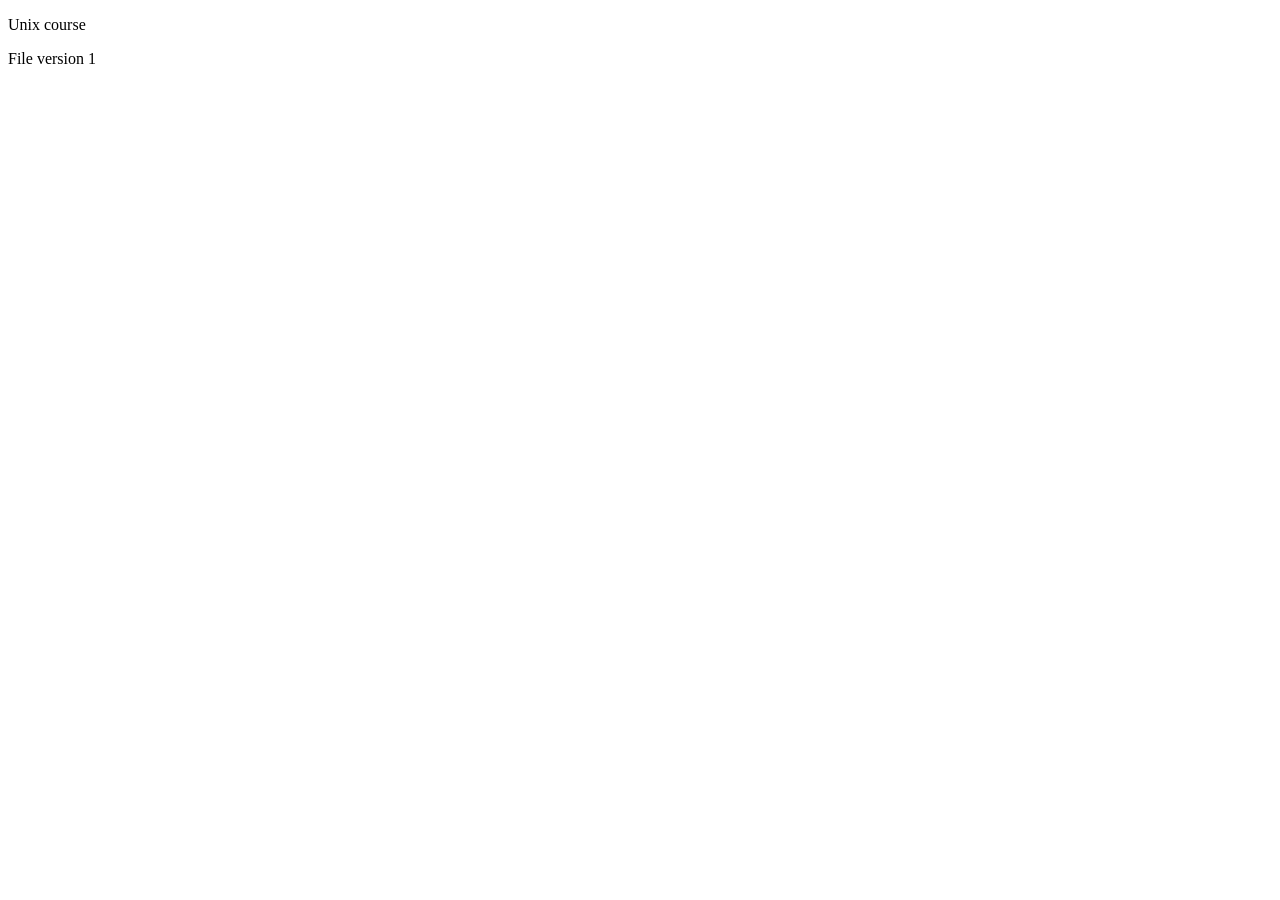
==== projectss/website/index.html @ 335dbb7f "message" ====
<!DOCTYPE html>
<html lang="en">
<head>
    <meta charset="UTF-8">
    <meta name="viewport" content="width=device-width, initial-scale=1.0">
    <title>Unix</title>
</head>
<body>
    <p>Unix course</p>
    <p>File version 1</p>
</body>
</html>
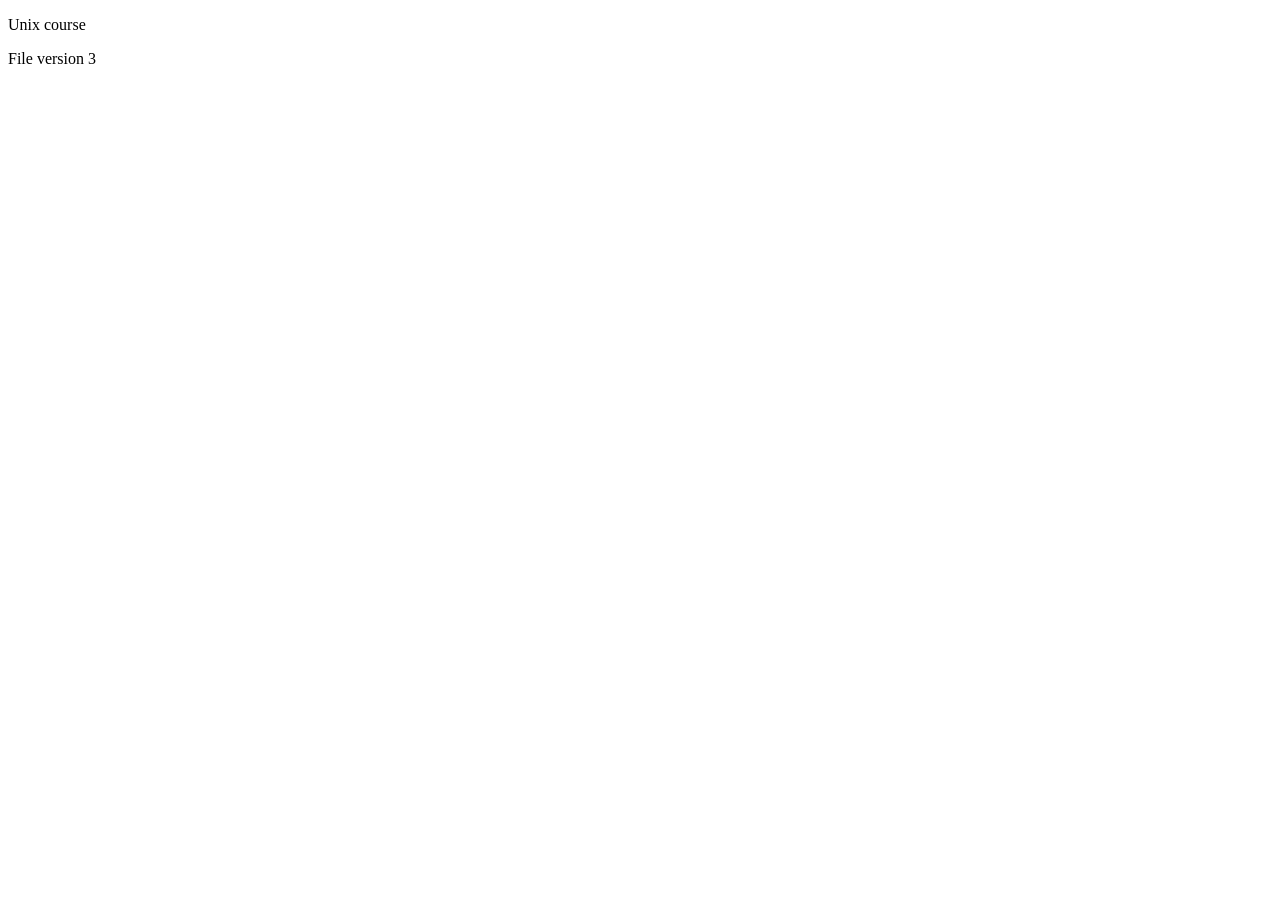
==== commit bc6b39ca: "version2" ====
--- a/projectss/website/index.html
+++ b/projectss/website/index.html
@@ -7,6 +7,6 @@
 </head>
 <body>
     <p>Unix course</p>
-    <p>File version 1</p>
+    <p>File version 3 </p>
 </body>
-</html>+</html>
